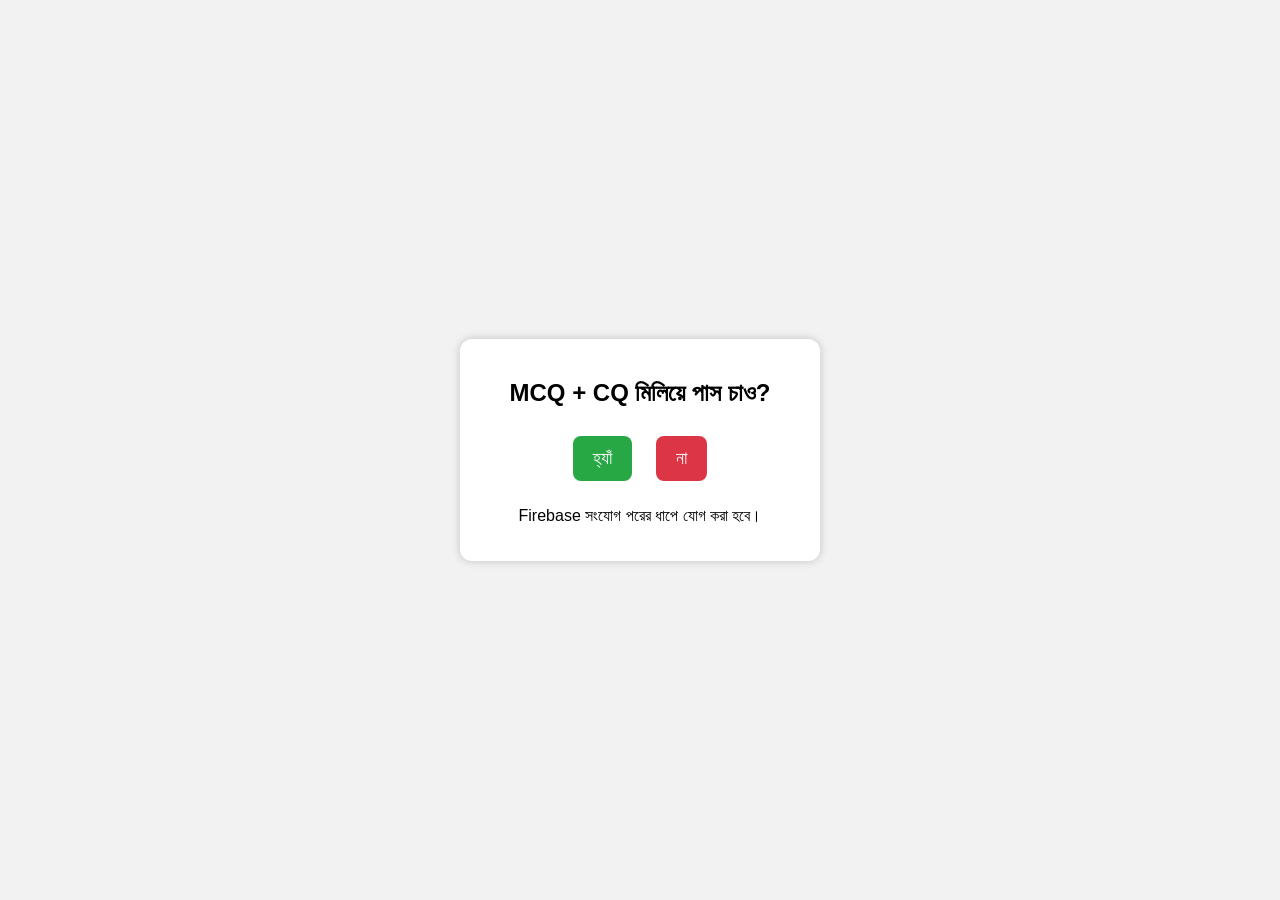
==== index.html @ 28be2ced "First commit" ====
<!DOCTYPE html>
<html lang="bn">
<head>
<meta charset="UTF-8">
<meta name="viewport" content="width=device-width, initial-scale=1.0">
<title>HSC 2026 Vote</title>
<style>
body{
font-family:Arial,sans-serif;
background:#f2f2f2;
display:flex;
justify-content:center;
align-items:center;
height:100vh;
margin:0;
}
.box{
background:#fff;
padding:20px;
border-radius:12px;
box-shadow:0 0 10px rgba(0,0,0,.2);
text-align:center;
width:320px;
}
button{
padding:12px 20px;
margin:10px;
border:none;
border-radius:8px;
cursor:pointer;
font-size:18px;
}
.yes{background:#28a745;color:#fff;}
.no{background:#dc3545;color:#fff;}
</style>
</head>
<body>
<div class="box">
<h2>MCQ + CQ মিলিয়ে পাস চাও?</h2>
<button class="yes">হ্যাঁ</button>
<button class="no">না</button>
<p>Firebase সংযোগ পরের ধাপে যোগ করা হবে।</p>
</div>
</body>
</html>
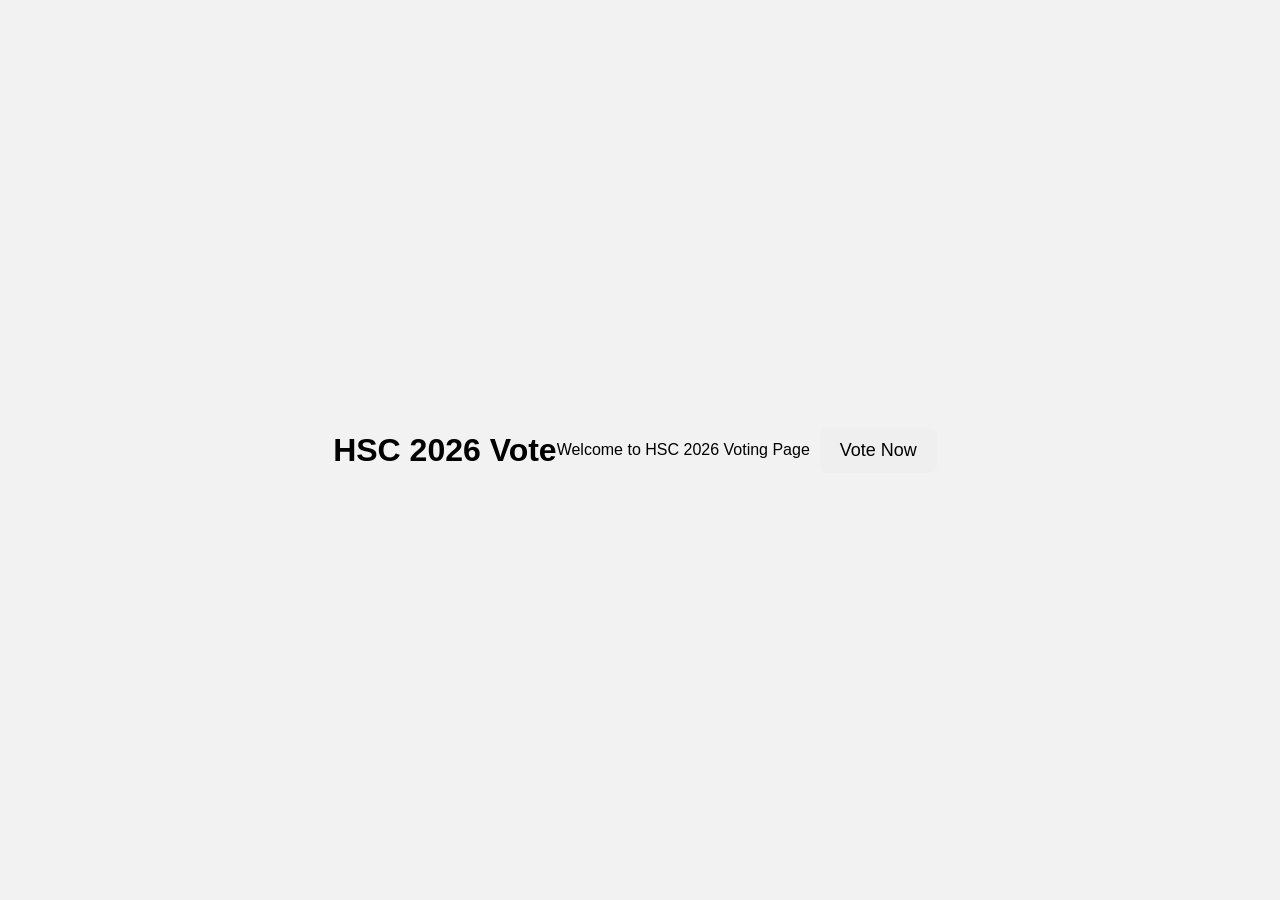
==== commit 0436df7b: "Refactor index.html and add stylesheet Updated HTML structure and added a link to external styleshee" ====
--- a/index.html
+++ b/index.html
@@ -1,45 +1,14 @@
 <!DOCTYPE html>
-<html lang="bn">
+<html>
 <head>
-<meta charset="UTF-8">
-<meta name="viewport" content="width=device-width, initial-scale=1.0">
-<title>HSC 2026 Vote</title>
-<style>
-body{
-font-family:Arial,sans-serif;
-background:#f2f2f2;
-display:flex;
-justify-content:center;
-align-items:center;
-height:100vh;
-margin:0;
-}
-.box{
-background:#fff;
-padding:20px;
-border-radius:12px;
-box-shadow:0 0 10px rgba(0,0,0,.2);
-text-align:center;
-width:320px;
-}
-button{
-padding:12px 20px;
-margin:10px;
-border:none;
-border-radius:8px;
-cursor:pointer;
-font-size:18px;
-}
-.yes{background:#28a745;color:#fff;}
-.no{background:#dc3545;color:#fff;}
-</style>
+  <title>HSC 2026 Vote</title>
+  <link rel="stylesheet" href="style.css">
 </head>
+
 <body>
-<div class="box">
-<h2>MCQ + CQ মিলিয়ে পাস চাও?</h2>
-<button class="yes">হ্যাঁ</button>
-<button class="no">না</button>
-<p>Firebase সংযোগ পরের ধাপে যোগ করা হবে।</p>
-</div>
+  <h1>HSC 2026 Vote</h1>
+  <p>Welcome to HSC 2026 Voting Page</p>
+
+  <button>Vote Now</button>
 </body>
 </html>
--- a/style.css
+++ b/style.css
@@ -0,0 +1,27 @@
+body{
+font-family:Arial,sans-serif;
+background:#f2f2f2;
+display:flex;
+justify-content:center;
+align-items:center;
+height:100vh;
+margin:0;
+}
+.box{
+background:white;
+padding:20px;
+border-radius:12px;
+box-shadow:0 0 10px rgba(0,0,0,.2);
+text-align:center;
+width:320px;
+}
+button{
+padding:12px 20px;
+margin:10px;
+font-size:18px;
+border:none;
+border-radius:8px;
+cursor:pointer;
+}
+.yes{background:#28a745;color:white;}
+.no{background:#dc3545;color:white;}
